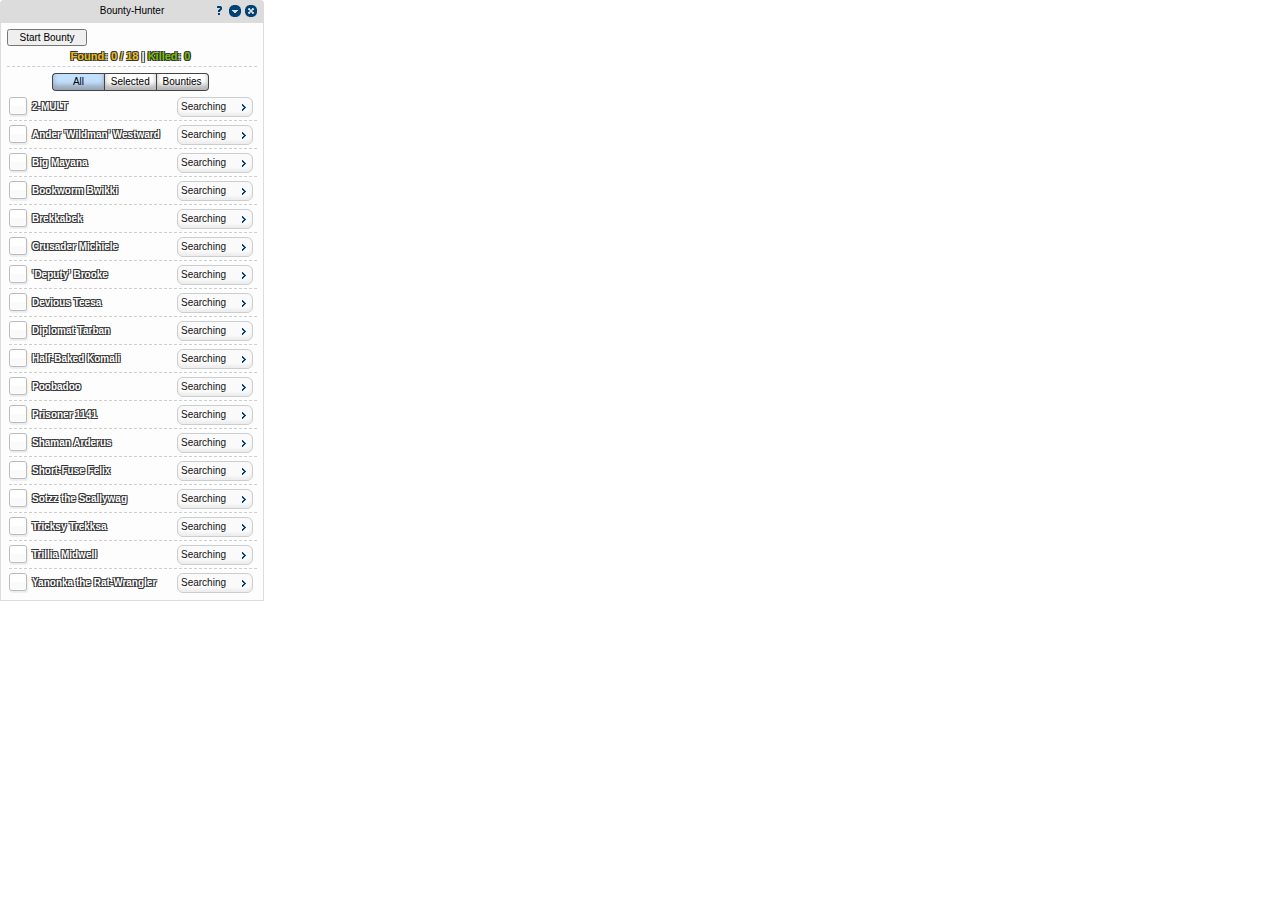
==== App/Resources/index.html @ 61b586e8 "Version 0.1.0" ====
<!DOCTYPE HTML>
<html>
  <head>
    <meta charset="UTF-8">

    <title></title>

    <link rel="stylesheet" type="text/css" href="style/meyerReset.css">
    <link rel="stylesheet" type="text/css" href="style/mainWindow.css">

    <script type="text/javascript" src="scripts/jquery-1.9.1.js"></script>
    <script type="text/javascript" src="scripts/app.js"></script>
    <script type="text/javascript" src="scripts/mainWindow.js"></script>

  </head>

  <body>

    <div id="topBar">
      Bounty-Hunter
      <span id="aboutBtn"></span>
      <span id="collapseBtn"></span>
      <span id="closeBtn"></span>
    </div>

    <div id="contentContainer">
    
      <div id="topSection">

        <button id="startTimerBtn" type="button" value="startBounty">Start Bounty</button>
        <div id="timerProgress">
          <div id="timerTxt" class="textShadow"></div>
          <div id="timerProgressFill"></div>
        </div>

        <div id="counters" class="textShadow">
          <span id="foundCounter">Found: <span id="foundTotal">0</span> / <span id="bountyTotal">0</span></span> |
          <span id="killedCounter">Killed: <span id="killedTotal">0</span></span></div>        
      </div>

      <hr class="divider clearBoth"></hr>

      <div id="mainSection">
        <div id="bountyFilter">
          <input type="radio" id="showAll" name="bountySelector" value="all" checked="checked" />
          <label for="showAll" class="left">All</label>
          <input type="radio" id="showSelected" name="bountySelector" />
          <label for="showSelected" class="middle">Selected</label>
          <input type="radio" id="showBounties" name="bountySelector" />
          <label for="showBounties" class="right">Bounties</label>
        </div>
      </div>

    </div>

  </body>
</html>
---- App/Resources/style/meyerReset.css ----
html, body, div, span, applet, object, iframe,
h1, h2, h3, h4, h5, h6, p, blockquote, pre,
a, abbr, acronym, address, big, cite, code,
del, dfn, em, img, ins, kbd, q, s, samp,
small, strike, strong, sub, sup, tt, var,
b, u, i, center,
dl, dt, dd, ol, ul, li,
fieldset, form, label, legend,
table, caption, tbody, tfoot, thead, tr, th, td,
article, aside, canvas, details, embed, 
figure, figcaption, footer, header, hgroup, 
menu, nav, output, ruby, section, summary,
time, mark, audio, video { 
  margin: 0;
  padding: 0;
  border: 0;
  font-size: 100%;
  font: inherit;
  vertical-align: baseline;
}
                           
/* HTML5 display-role reset for older browsers */
article, aside, details, figcaption, figure, 
footer, header, hgroup, menu, nav, section { 
  display: block;
}
                                             
body { 
  line-height: 1;
}
       
ol, ul { 
  list-style: none;
}
         
blockquote, q { 
  quotes: none;
}
                
blockquote:before, blockquote:after,
q:before, q:after { 
  content: '';
  content: none;
}
                    
table { 
  border-collapse: collapse;
  border-spacing: 0;
}
---- App/Resources/style/mainWindow.css ----
body {
  /* background-color: rgb(120, 120, 120); */
  font-family: Arial, sans-serif;
  font-size: 10px;
}

a {
  text-decoration: none;
}

.divider {
  border-width: 1px 0 0 0;
  border-color: #CECECE;
  border-style: dashed;
  margin: 2px 0 2px 0;
  padding: 0;
}

#topBar {
  position: relative;
  width:258px;
  height: 16px;
  padding: 3px;
  line-height: 16px;
  text-align: center;
  background-color: rgb(220,220,220);
  border-top-left-radius: 4px;
  border-top-right-radius: 4px;
  -webkit-user-select: none;
  cursor: move;
}

#aboutBtn,
#collapseBtn,
#closeBtn {
  position: absolute;
  background-image: url(../imgs/ui-icons_004276_256x240.png);
  background-repeat: no-repeat;
  height: 16px;
  width: 16px;
  float: right;
  cursor: pointer;
}

#aboutBtn {
  right: 37px;
  background-position: -48px -145px;
}

#collapseBtn {
  right: 21px;
  background-position: -64px -192px;
}

#closeBtn {
  right: 5px;
  background-position: -32px -192px;
}

#startTimerBtn {
  width: 80px;
}

#contentContainer {
  width: 250px;
  border: 1px solid rgb(220,220,220);
  padding: 6px;
  /* 'fix' to make row-hover work correctly with transparent background */
  background-color: rgba(100, 100, 100, 0.01);
}

#topSection {
  float: left;
}

#startTimerBtn {
  font-size: 10px;
  float: left;
}

#timerProgress {
  border-radius: 4px;
  border: 1px solid #FEFEFE;
  width: 160px;
  height: 16px;
  position: relative;
  float: left;
  margin-left: 5px;
}

#timerTxt {
  height: 100%;
  width: 100%;
  line-height: 16px;
  text-align: center;
  color: white;
  font-weight: bold;
  position: absolute;
  z-index: 12;
}

#timerProgressFill {
  width: 0;
  height: 100%;
  background-color: #878787;
  -webkit-box-shadow: 0 5px 5px rgba(180,180,180,0.5) inset;
  border-radius: 4px;
  position: absolute;
  z-index: 10;
}

#counters {
  clear: both;
  width: 136px;
  margin: auto;
  color: white;
  font-weight: bold;
  font-size: 11px;
  text-align: center;
  padding: 4px 0 4px 0;
}

#foundCounter {
  color: rgb(234,191,21);
}

#killedCounter {
  color: rgb(119,188,0);
}

#bountyFilter {
  clear: both;
  width: 160px;
  margin: auto;
  padding: 4px 0 4px 0;
}

#bountyFilter input[type="radio"] {
  display: none;
}

#bountyFilter label {
  display: inline-block;
  background-color: white;
  width: 45px;
  margin-right: -3px;
  padding: 3px;
  text-align: center;
  border-color: rgb(68,68,68);
  border-style: solid;
  cursor: pointer;
  -webkit-box-shadow: 0 -5px 5px rgba(110,110,110,0.5) inset;
}

#bountyFilter .left {
  border-top-left-radius: 4px;
  border-bottom-left-radius: 4px;
  border-width: 1px 0 1px 1px;
}

#bountyFilter .middle {
  border-width: 1px 1px 1px 1px;
}

#bountyFilter .right {
  border-top-right-radius: 4px;
  border-bottom-right-radius: 4px;
  border-width: 1px 1px 1px 0;
}

#bountyFilter input[type="radio"]:checked + label {
  background-color: rgb(195,224,255);
}

#mainSection {
}

.bountyRow {
  color: white;
  padding-left: 2px;
  cursor: pointer;
  border-radius: 3px;
  line-height: 23px;
  -webkit-transition: background .3s ease-out;
}

.bountyRow:hover {
  background: rgba(72,132,206,0.8);
}

.isSearching {
  background-color: transparent;
}

.isFound {
  background-color: rgba(234,191,21,0.4);
}

.isBounty {
  background-color: rgba(219,42,39,0.4);
}

.isKilled {
  background-color: rgba(119,188,0,0.4);
}

.isFailed {
  background-color: rgba(100,100,100,0.8);
}

.textShadow {
  text-shadow: -1px -1px 0 #343434, 1px -1px 0 #343434, -1px 1px 0 #343434, 1px 1px 0 #343434;
}

.bountySelect {
  height: 20px;
  margin: 0;
  padding-left: 20px;
  -webkit-appearance: none;
  -webkit-transition: opacity .3s ease-out;
  background-image: url(../imgs/custom-checkbox.png);
  background-repeat:no-repeat;
  background-position: 0 0;
  vertical-align:middle;
  cursor:pointer;
}

.bountySelect:checked {
  background-position: 0 -20px;
}

.bountyName {
  margin-left: 3px;
  width: 145px;
  cursor: pointer;
  display: inline-block;
  font-weight: bold;
  color: white;
}

.bountyName:hover {
  /* text-decoration: underline; */
}

.bountyState {
  color: #121212;
  width: 70px;
  line-height: 16px;
  list-style-type: none;
  display: inline-block;
  margin: 0;
  background-color: #fafafa;
  border: 1px solid #cacece;
  -webkit-box-shadow: 0 -3px 3px rgba(0,0,0,0.05) inset;
  padding: 1px 1px 1px 3px;
  border-radius: 6px;
  -webkit-transition-property: background-color,color,border-color;
  -webkit-transition-duration: .3s;
  -webkit-transition-timing-function: ease-out;
}

.bountyState:hover {
  background-color: #efefef;
  border-color: #4C4C4C;
  color: #B70000;
}

.bountyStateInner {
  position: relative;
}

.menuIcon {
  background-image: url(../imgs/ui-icons_004276_256x240.png);
  background-position: -32px 0px;
  background-repeat: no-repeat;
  height: 16px;
  width: 16px;
  float: right;
}

.stateMenuContainer {
  position: absolute;
  width: 80px;
  height: 98px;
  margin-top: -49px; /* half of height */
  top: 50%;
  margin-left: 10px; /* width of triangle + right-hand padding on container <li> */
  left: -600px;
}

.bountyState:hover .stateMenuContainer {
  left: 100%;
}

.stateMenu {
  width: 80px;
  height: 98px;  
  position: relative;
  opacity: 0;
  border-radius: 6px;
  border: 1px solid #9e9e9e;
  -webkit-box-shadow: 6px 0px 12px rgba(0,0,0,.15);
  background-color: #EFEFEF;
  margin-left: -20px;
  -webkit-transition-property: opacity,margin-left;
  -webkit-transition-duration: .3s;
  -webkit-transition-timing-function: ease-out;
}

.bountyState:hover .stateMenu {
  opacity: 1;
  margin-left: -1px;
}

.menuTriangle {
  width: 0;
  height: 0;
  position: absolute;
  border-right: 8px solid #EFEFEF;
  border-top: 8px solid transparent;
  border-bottom: 8px solid transparent;
  margin-top: -8px;
  margin-left: -8px;
  top: 50%;
}

.stateMenu ul {
  margin: 0;
  padding: 0;
  list-style-type: none;
}

.stateMenu li {
  margin: 2px;
  padding: 2px;
  line-height: normal;
  color: #121212;
  border-radius: 3px;
  -webkit-transition: background .2s ease-out;
}

.stateMenu li:hover {
  background: rgba(72,132,206,0.5);
}

.clearBoth {
  clear: both;
}
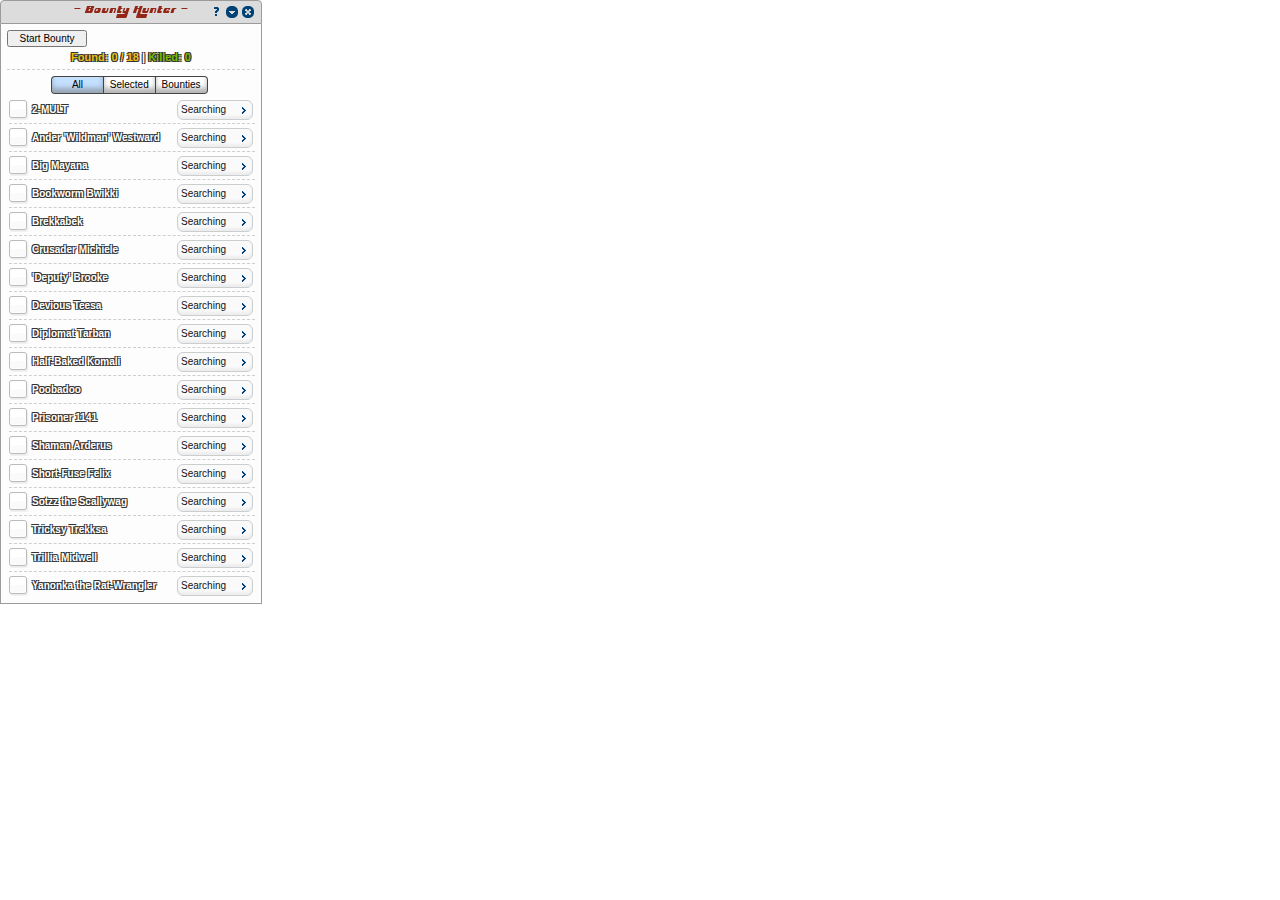
==== commit 6d5db0c1: "Commit changes that were still hanging around" ====
--- a/App/Resources/index.html
+++ b/App/Resources/index.html
@@ -16,8 +16,9 @@
 
   <body>
 
+<div id="bigBoy">
     <div id="topBar">
-      Bounty-Hunter
+      <img id="logo" src="imgs/BountyHunterLogoSmall.png" width="114" height="12" />
       <span id="aboutBtn"></span>
       <span id="collapseBtn"></span>
       <span id="closeBtn"></span>
@@ -52,6 +53,7 @@
       </div>
 
     </div>
+</div>
 
   </body>
 </html>
--- a/App/Resources/style/mainWindow.css
+++ b/App/Resources/style/mainWindow.css
@@ -1,3 +1,7 @@
+
+#bigBoy {
+  width: 262px;
+}
 
 body {
   /* background-color: rgb(120, 120, 120); */
@@ -19,7 +23,6 @@
 
 #topBar {
   position: relative;
-  width:258px;
   height: 16px;
   padding: 3px;
   line-height: 16px;
@@ -27,8 +30,13 @@
   background-color: rgb(220,220,220);
   border-top-left-radius: 4px;
   border-top-right-radius: 4px;
+  border: 1px solid rgb(155, 155, 155);
   -webkit-user-select: none;
   cursor: move;
+}
+
+#logo {
+  margin-top: 2px;
 }
 
 #aboutBtn,
@@ -63,15 +71,15 @@
 }
 
 #contentContainer {
-  width: 250px;
   border: 1px solid rgb(220,220,220);
   padding: 6px;
   /* 'fix' to make row-hover work correctly with transparent background */
   background-color: rgba(100, 100, 100, 0.01);
+  border-width: 0 1px 1px 1px;
+  border-color: rgb(155, 155, 155);
 }
 
 #topSection {
-  float: left;
 }
 
 #startTimerBtn {
@@ -281,6 +289,7 @@
 
 .stateMenuContainer {
   position: absolute;
+  z-index: 10;
   width: 80px;
   height: 98px;
   margin-top: -49px; /* half of height */
@@ -347,3 +356,28 @@
 .clearBoth {
   clear: both;
 }
+
+input[type=text] {
+  background: rgb(246,246,246);
+  border-radius: 3px;
+  border: none;
+  -webkit-box-shadow: 0 1px 2px rgba(0,0,0,0.2) inset, 0 -1px 0 rgba(0,0,0,0.05) inset;
+  -webkit-transition: all 0.2s linear;
+  font-size: 10px;
+  color: #222222;
+  height: 16px;
+  width: 100px;
+  padding-left: 3px;
+  margin-left: 5px;
+  display: none;
+}
+
+input[type=text]:focus {
+  -webkit-box-shadow: 0 1px 0 rgb(70,70,70) inset,
+                      0 -1px 0 rgb(70,70,70) inset,
+                      1px 0 0 rgb(70,70,70) inset,
+                      -1px 0 0 rgb(70,70,70) inset,
+                      0 0 4px rgba(10,10,10,0.5);
+  outline: none;
+  background: #FFF;
+}
